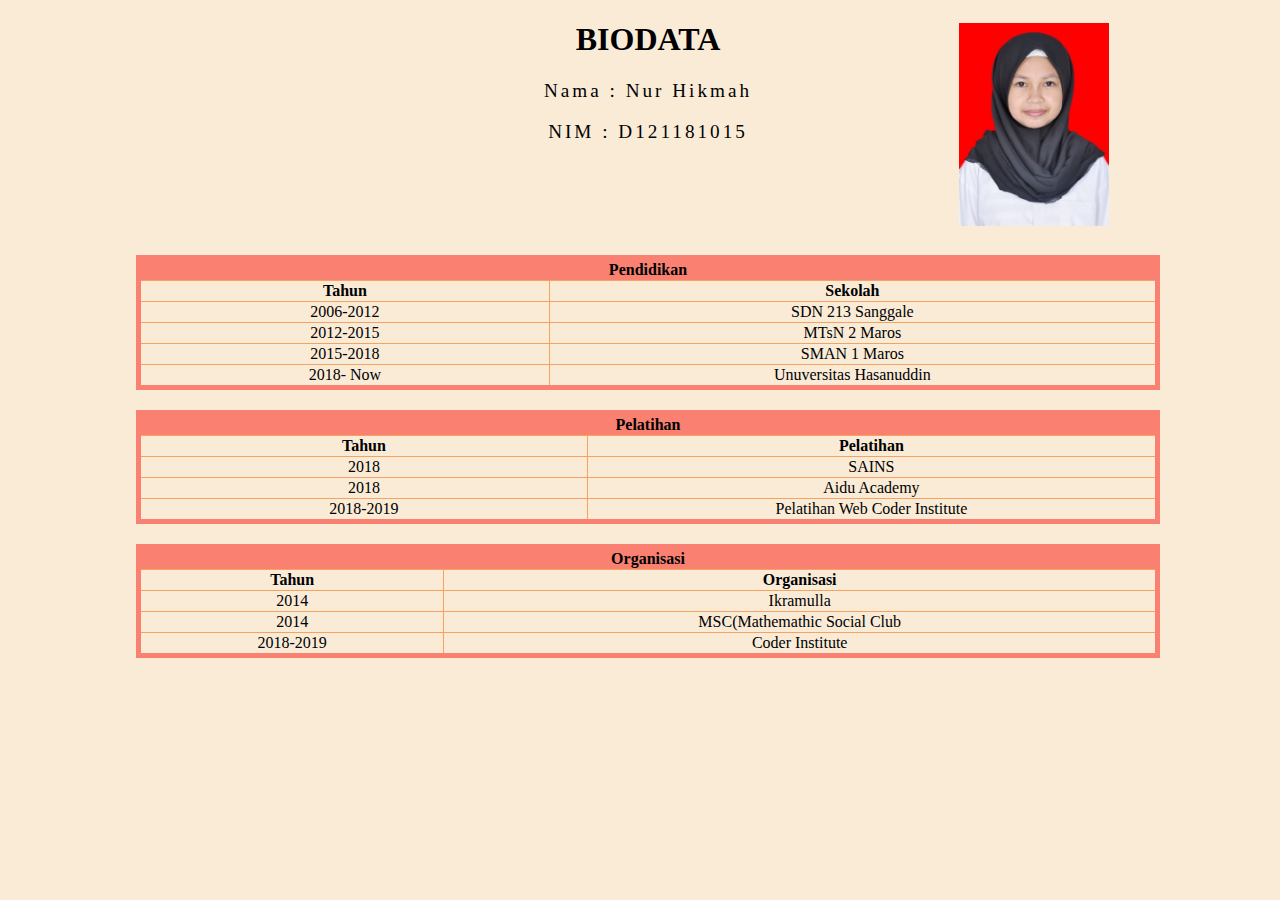
==== index.html @ cd6a64bf "Add files via upload" ====
<!DOCTYPE html>
<html lang="en">

<head>
    <meta charset="UTF-8">
    <meta name="viewport" content="width=device-width, initial-scale=1.0">
    <meta http-equiv="X-UA-Compatible" content="ie=edge">
    <title>Pertemuan 2 Web</title>
    <link rel="stylesheet" href="style.css">
</head>

<body>

    <center>
        <h1>BIODATA</h1>
        <p>Nama : Nur Hikmah</p>
        <p>NIM : D121181015</p>
    </center>

    <img src="NUR HIKMAH 3x4.jpg" alt="foto profil">

    <center>
        <table class="table-1">
            <tr class="header">
                <th colspan="2">
                    Pendidikan
                </th>
            </tr>
            <tr>
                <th>Tahun</th>
                <th>Sekolah</th>
            </tr>
            <tr>
                <td>2006-2012</td>
                <td>SDN 213 Sanggale</td>
            </tr>
            <tr>
                <td>2012-2015</td>
                <td>MTsN 2 Maros</td>
            </tr>
            <tr>
                <td>2015-2018</td>
                <td>SMAN 1 Maros</td>
            </tr>
            <tr>
                <td>2018- Now</td>
                <td>Unuversitas Hasanuddin</td>
            </tr>
        </table>
    </center>

    <center>

        <table>
            <tr class="header">
                <th colspan="2">
                    Pelatihan
                </th>
            </tr>
            <tr>
                <th>Tahun</th>
                <th>Pelatihan</th>
            </tr>
            <tr>
                <td>2018</td>
                <td>SAINS</td>
            </tr>
            <tr>
                <td>2018</td>
                <td>Aidu Academy</td>
            </tr>
            <tr>
                <td>2018-2019</td>
                <td>Pelatihan Web Coder Institute</td>
            </tr>
        </table>
    </center>
    <center>
        <table>
            <tr class="header">
                <th colspan="2">
                    Organisasi
                </th>
            </tr>
            <tr>
                <th>Tahun</th>
                <th>Organisasi</th>
            </tr>
            <tr>
                <td>2014</td>
                <td>Ikramulla</td>
            </tr>
            <tr>
                <td>2014</td>
                <td>MSC(Mathemathic Social Club</td>
            </tr>
            <tr>
                <td>2018-2019</td>
                <td>Coder Institute</td>
            </tr>
        </table>
    </center>
</body>

</html>
---- style.css ----
body {
    width: 100%;
    background-color: antiquewhite;
    color: black;
}

p {
    font-size: larger;
    letter-spacing: 3px;
}

img {
    width: 150px;
    float: right;
    position: absolute;
    right: 0;
    top: 0;
    padding: 23px 10.7em;
}

table {
    margin-top: 20px;
    width: 80%;
    border: 5px solid salmon;
    border-collapse: collapse;
    position: relative;
    padding-right: 'images-width';
    text-align: center;
}

.table-1 {
    margin-top: 7em;
}

tr,
th,
td {
    border: 1px solid sandybrown;
    width: 50px;
}

.header {
    padding-top: 20px;
    background-color: salmon;
    height: 50%;
}
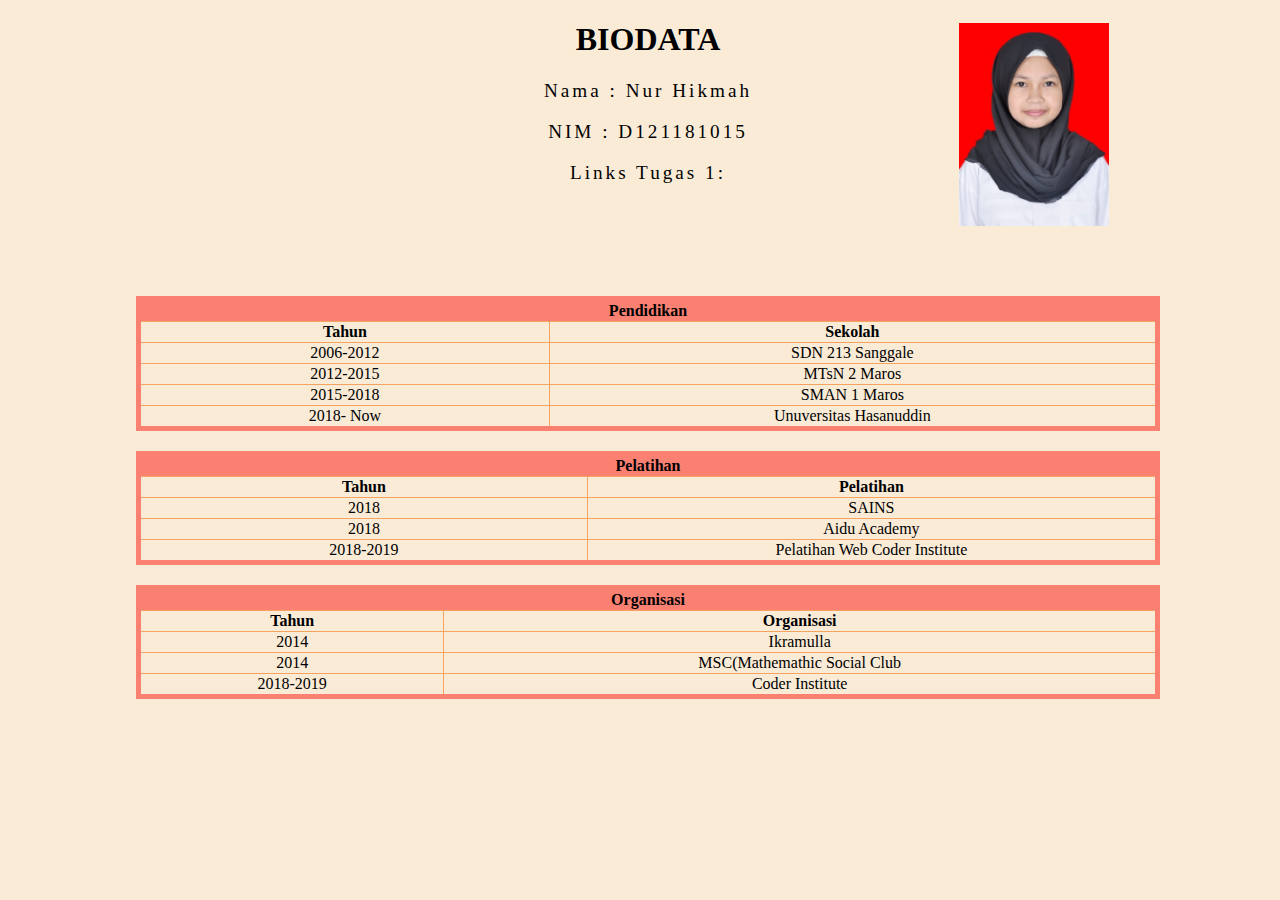
==== commit c68b74a1: "Update index.html" ====
--- a/index.html
+++ b/index.html
@@ -15,6 +15,7 @@
         <h1>BIODATA</h1>
         <p>Nama : Nur Hikmah</p>
         <p>NIM : D121181015</p>
+        <p>Links Tugas 1: </p>
     </center>
 
     <img src="NUR HIKMAH 3x4.jpg" alt="foto profil">
@@ -102,4 +103,4 @@
     </center>
 </body>
 
-</html>+</html>
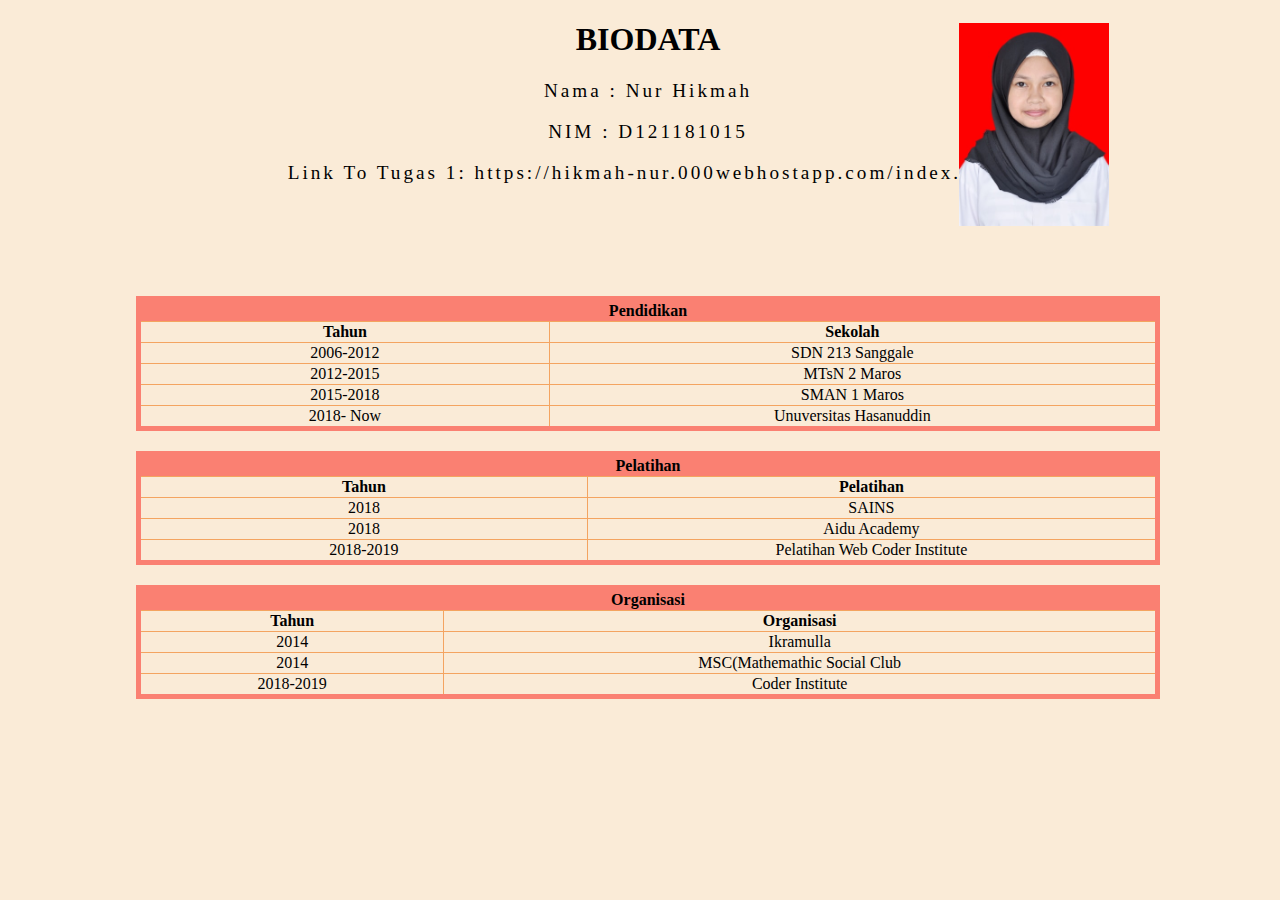
==== commit 6692f27d: "Update index.html" ====
--- a/index.html
+++ b/index.html
@@ -5,7 +5,7 @@
     <meta charset="UTF-8">
     <meta name="viewport" content="width=device-width, initial-scale=1.0">
     <meta http-equiv="X-UA-Compatible" content="ie=edge">
-    <title>Pertemuan 2 Web</title>
+    <title>Hikmah's Bio</title>
     <link rel="stylesheet" href="style.css">
 </head>
 
@@ -15,7 +15,7 @@
         <h1>BIODATA</h1>
         <p>Nama : Nur Hikmah</p>
         <p>NIM : D121181015</p>
-        <p>Links Tugas 1: </p>
+        <p>Link To Tugas 1: https://hikmah-nur.000webhostapp.com/index.html</p>
     </center>
 
     <img src="NUR HIKMAH 3x4.jpg" alt="foto profil">
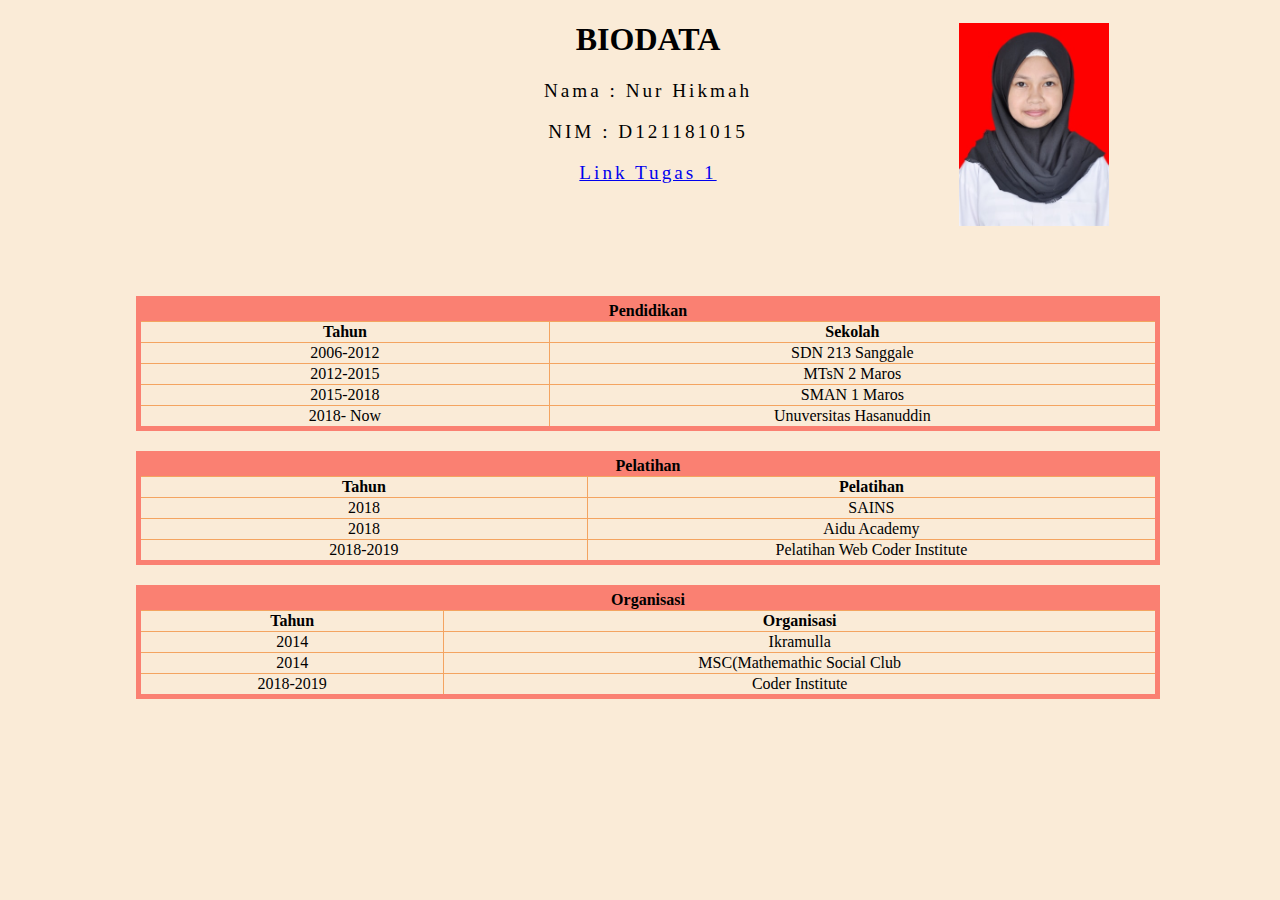
==== commit 815827d8: "Update index.html" ====
--- a/index.html
+++ b/index.html
@@ -15,7 +15,7 @@
         <h1>BIODATA</h1>
         <p>Nama : Nur Hikmah</p>
         <p>NIM : D121181015</p>
-        <p>Link To Tugas 1: https://hikmah-nur.000webhostapp.com/index.html</p>
+        <a href="https://hikmah-nur.000webhostapp.com/ "><p>Link Tugas 1</p></a>
     </center>
 
     <img src="NUR HIKMAH 3x4.jpg" alt="foto profil">
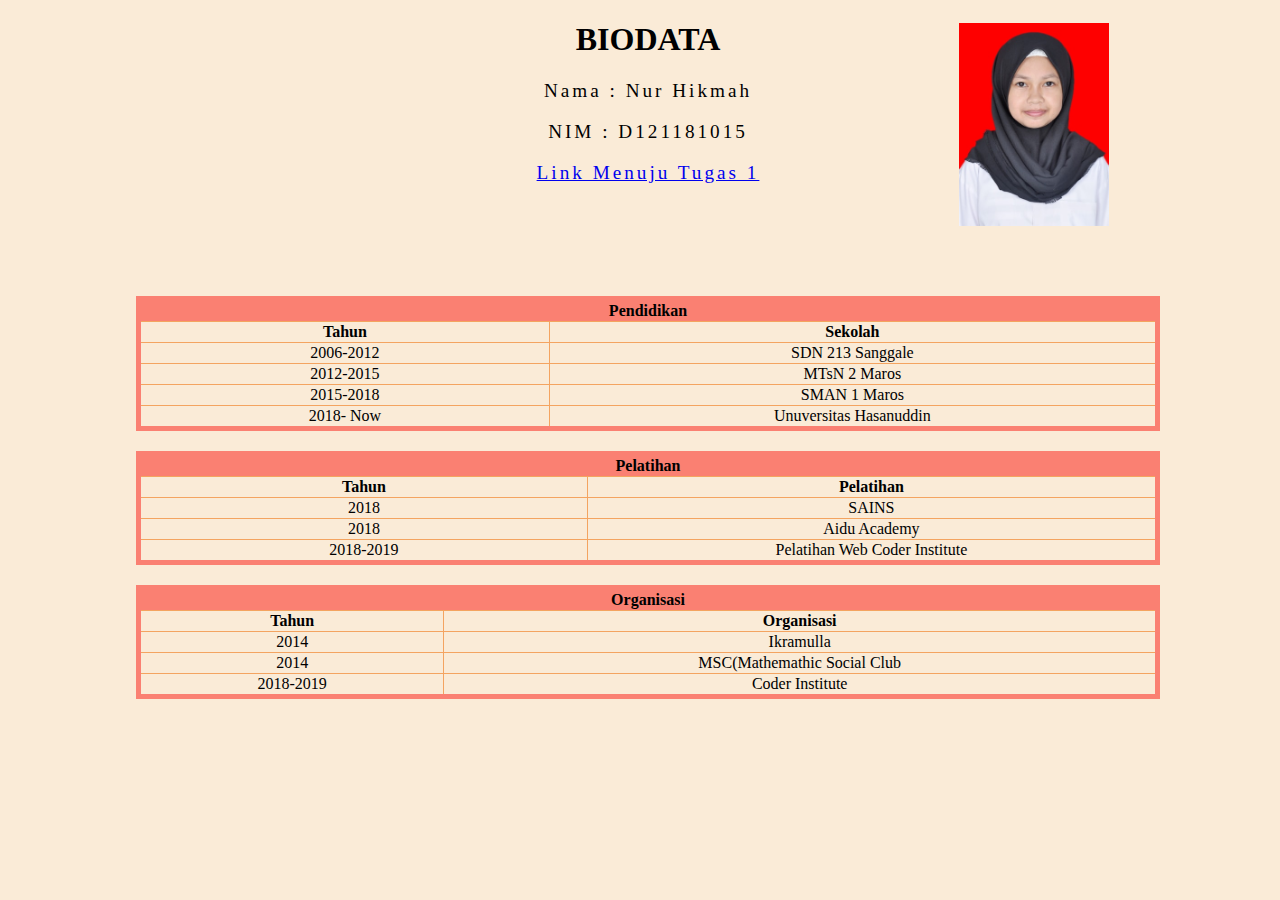
==== commit 2a2fdb11: "menambahkan link tugas 1" ====
--- a/index.html
+++ b/index.html
@@ -15,7 +15,7 @@
         <h1>BIODATA</h1>
         <p>Nama : Nur Hikmah</p>
         <p>NIM : D121181015</p>
-        <a href="https://hikmah-nur.000webhostapp.com/ "><p>Link Tugas 1</p></a>
+        <a href="https://hikmah-nur.000webhostapp.com/"><p>Link Menuju Tugas 1</p></a>
     </center>
 
     <img src="NUR HIKMAH 3x4.jpg" alt="foto profil">
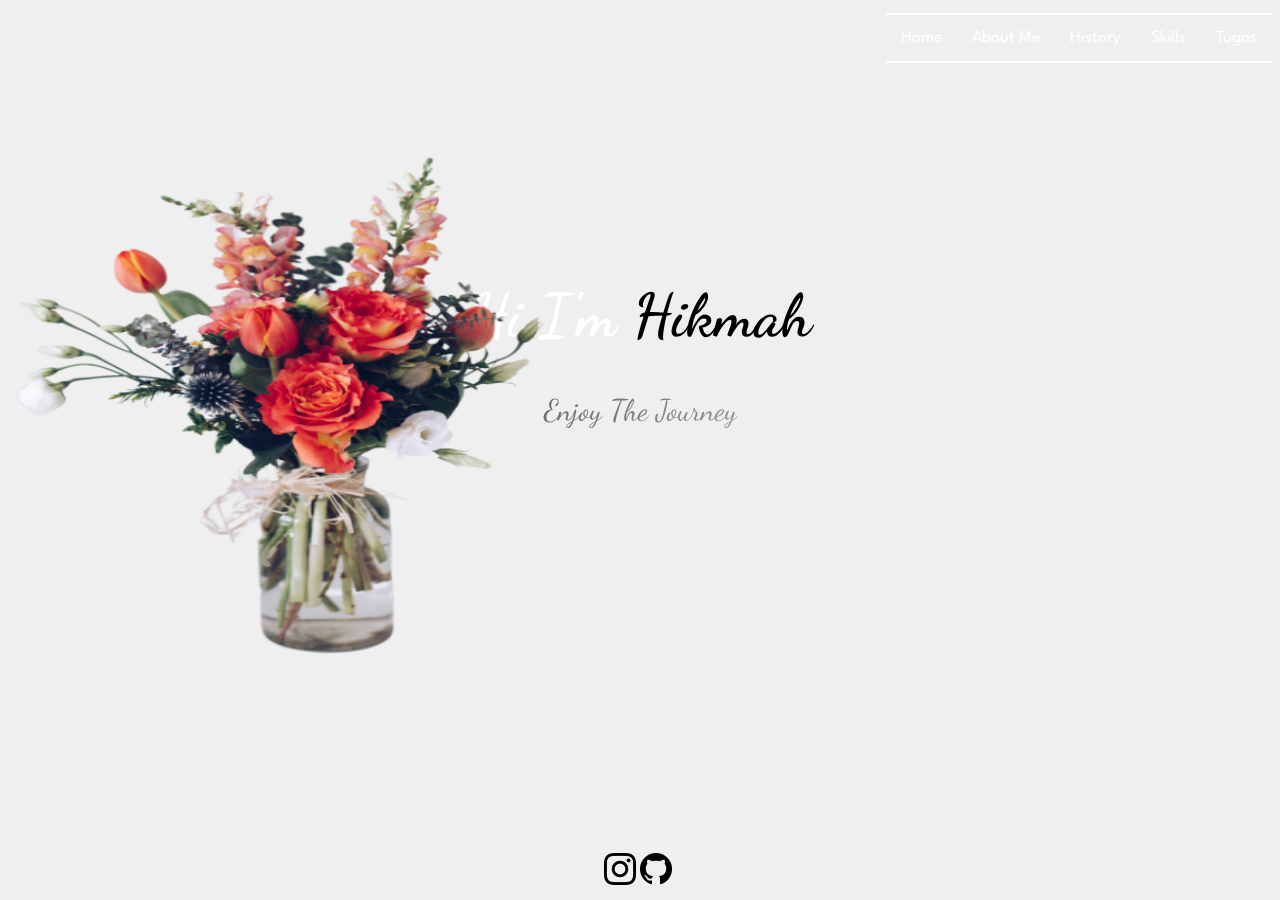
==== commit b4df911f: "new resume after modif" ====
--- a/index.html
+++ b/index.html
@@ -5,102 +5,47 @@
     <meta charset="UTF-8">
     <meta name="viewport" content="width=device-width, initial-scale=1.0">
     <meta http-equiv="X-UA-Compatible" content="ie=edge">
-    <title>Hikmah's Bio</title>
+    <title>Hikmah's resume</title>
     <link rel="stylesheet" href="style.css">
+    <link href="https://fonts.googleapis.com/css?family=Roboto+Mono&display=swap" rel="stylesheet">
+    <link href="https://fonts.googleapis.com/css?family=Dancing+Script|Spartan|Sunflower:300&display=swap" rel="stylesheet">
+
 </head>
 
 <body>
 
-    <center>
-        <h1>BIODATA</h1>
-        <p>Nama : Nur Hikmah</p>
-        <p>NIM : D121181015</p>
-        <a href="https://hikmah-nur.000webhostapp.com/"><p>Link Menuju Tugas 1</p></a>
-    </center>
+    <div class="container">
+        <img src="./images/3.png" alt="" style="width: 50%; height: 40.5em; float: left; ">
+        <ul>
 
-    <img src="NUR HIKMAH 3x4.jpg" alt="foto profil">
+            <li><a href="./index.html" title="">Home</a></li>
+            <li><a href="./About.html" title="">About Me</a></li>
+            <li><a href="./History.html" title="">History</a></li>
+            <li><a href="./Skills.html" title="">Skills</a></li>
+            <li><a href="#" title="">Tugas</a>
+                <ul>
+                    <li><a href="./index.html">Tugas 1</a></li>
+                    <li><a href="./Tugas2.html">Tugas 2</a></li>
+                    <li><a href="./Tugas3.html">Tugas 3</a></li>
+                </ul>
+            </li>
+        </ul>
 
-    <center>
-        <table class="table-1">
-            <tr class="header">
-                <th colspan="2">
-                    Pendidikan
-                </th>
-            </tr>
-            <tr>
-                <th>Tahun</th>
-                <th>Sekolah</th>
-            </tr>
-            <tr>
-                <td>2006-2012</td>
-                <td>SDN 213 Sanggale</td>
-            </tr>
-            <tr>
-                <td>2012-2015</td>
-                <td>MTsN 2 Maros</td>
-            </tr>
-            <tr>
-                <td>2015-2018</td>
-                <td>SMAN 1 Maros</td>
-            </tr>
-            <tr>
-                <td>2018- Now</td>
-                <td>Unuversitas Hasanuddin</td>
-            </tr>
-        </table>
-    </center>
+        <header>
+            <div class="text-center">
+                <h1>Hi I'm <span id="hikmah">Hikmah</span> </h1>
+                <p>Enjoy The Journey</p>
 
-    <center>
+            </div>
+        </header>
+    </div>
 
-        <table>
-            <tr class="header">
-                <th colspan="2">
-                    Pelatihan
-                </th>
-            </tr>
-            <tr>
-                <th>Tahun</th>
-                <th>Pelatihan</th>
-            </tr>
-            <tr>
-                <td>2018</td>
-                <td>SAINS</td>
-            </tr>
-            <tr>
-                <td>2018</td>
-                <td>Aidu Academy</td>
-            </tr>
-            <tr>
-                <td>2018-2019</td>
-                <td>Pelatihan Web Coder Institute</td>
-            </tr>
-        </table>
-    </center>
-    <center>
-        <table>
-            <tr class="header">
-                <th colspan="2">
-                    Organisasi
-                </th>
-            </tr>
-            <tr>
-                <th>Tahun</th>
-                <th>Organisasi</th>
-            </tr>
-            <tr>
-                <td>2014</td>
-                <td>Ikramulla</td>
-            </tr>
-            <tr>
-                <td>2014</td>
-                <td>MSC(Mathemathic Social Club</td>
-            </tr>
-            <tr>
-                <td>2018-2019</td>
-                <td>Coder Institute</td>
-            </tr>
-        </table>
-    </center>
+    <footer>
+        <a href="https://www.instagram.com/n_rhikmah/ "><img src="./icon/iconmonstr-instagram-11-32.png " alt=" "></a>
+        <a href="https://github.com/nrhikmah "><img src="./icon/github.png" alt=""></i>
+        </a>
+    </footer>
+
 </body>
 
-</html>
+</html>--- a/style.css
+++ b/style.css
@@ -1,46 +1,226 @@
 body {
-    width: 100%;
-    background-color: antiquewhite;
+    height: auto;
+    background: #efefef;
+    font-family: 'Sunflower', sans-serif;
+}
+
+
+/* animation */
+
+@keyframes fade-slide-right {
+    0% {
+        opacity: 0;
+        transform: translateX(-5rem);
+    }
+    100% {
+        opacity: 1;
+        transform: none;
+    }
+}
+
+@keyframes fade-slide-left {
+    0% {
+        opacity: 0;
+        transform: translateX(5rem);
+    }
+    100% {
+        opacity: 1;
+        transform: none;
+    }
+}
+
+
+/* header */
+
+header {
+    animation: fade-slide-right .8s ease-out forwards;
+    position: absolute;
+    top: 0;
+    right: 0;
+    left: 0;
+    bottom: 0;
+    z-index: -1;
+}
+
+
+/* navbar */
+
+ul {
+    margin-top: 0;
+    list-style-type: none;
+    font-size: 17px;
+    text-align: right;
+    line-height: 60px;
+    display: flex;
+    justify-content: flex-end;
+}
+
+li a {
+    text-decoration: none;
+    color: white;
+    font-family: 'Spartan', sans-serif;
+    transition: 0.5s;
+    padding: 15px;
+    border-color: whitesmoke;
+    border-top: 2px solid;
+    border-bottom: 2px solid;
+}
+
+li a:hover {
+    font-weight: bolder;
+    border-color: whitesmoke;
+    border-right: 2px solid;
+    border-left: 2px solid;
+    border-bottom: none;
+    border-top: none;
+}
+
+ul li:hover ul {
+    display: block;
+    padding: 0;
+}
+
+ul li ul {
+    display: none;
+}
+
+
+/* end navbar */
+
+
+/* text jumbotron */
+
+.text-center {
+    text-align: center;
+    color: white;
+    font-size: 30px;
+    font-family: 'Dancing Script', cursive;
+    padding-top: 15rem;
+}
+
+p {
+    font-family: 'Dancing Script', cursive;
+    background: linear-gradient(to left, white, black);
+    -webkit-background-clip: text;
+    -webkit-text-fill-color: transparent;
+}
+
+#hikmah {
     color: black;
 }
 
-p {
-    font-size: larger;
-    letter-spacing: 3px;
-}
-
-img {
-    width: 150px;
-    float: right;
-    position: absolute;
+
+/* end text jumbotron */
+
+.background-image {
+    animation: fade-slide-left .8s ease-out forwards;
+    position: absolute;
+    top: 0;
     right: 0;
+    left: 0;
+    bottom: 0;
+    z-index: -1;
+}
+
+
+/* about */
+
+#table-about {
+    width: 50%;
+}
+
+td,
+th {
+    text-align: left;
+    padding: 5px 35px;
+    border-bottom: 1px solid gray;
+}
+
+
+/* history */
+
+#table-history {
+    width: 40%;
+    margin-left: 55%;
+}
+
+.history {
+    animation: fade-slide-right .8s ease-out forwards;
+    background-position: left;
+    position: absolute;
     top: 0;
-    padding: 23px 10.7em;
-}
-
-table {
-    margin-top: 20px;
-    width: 80%;
-    border: 5px solid salmon;
-    border-collapse: collapse;
-    position: relative;
-    padding-right: 'images-width';
+    right: 0;
+    left: 0;
+    bottom: 0;
+    z-index: -1;
+}
+
+
+/* skills */
+
+.text-skill {
     text-align: center;
-}
-
-.table-1 {
-    margin-top: 7em;
-}
-
-tr,
-th,
-td {
-    border: 1px solid sandybrown;
-    width: 50px;
-}
-
-.header {
-    padding-top: 20px;
-    background-color: salmon;
-    height: 50%;
+    color: black;
+    font-size: 25px;
+    font-family: 'Roboto Mono', monospace;
+    padding-top: 10rem;
+}
+
+
+/* contact */
+
+#contact {
+    text-align: center;
+    padding: 5px;
+}
+
+
+/* footer */
+
+footer {
+    position: absolute;
+    bottom: 10px;
+    right: 47.5%;
+    margin-top: auto;
+}
+
+
+/* style tugas 2 */
+
+.table-tugas {
+    width: 50%;
+}
+
+h1 {
+    font-family: 'Dancing Script', cursive;
+}
+
+
+/* end style tugas 2 */
+
+
+/* style tugas 3 */
+
+input[type=number] {
+    border: 1px solid #ccc;
+    border-radius: 4px;
+    background-color: rgba(0, 0, 0, 0.1);
+    color: black;
+}
+
+.form {
+    font-family: 'Roboto Mono', monospace;
+}
+
+button {
+    font-family: 'Roboto Mono', monospace;
+    font-size: medium;
+    background-color: whitesmoke;
+    border: 1px solid #ccc;
+    border-radius: 4px;
+    transition: all 0.5s;
+}
+
+button:hover {
+    transform: scale(1.1);
 }